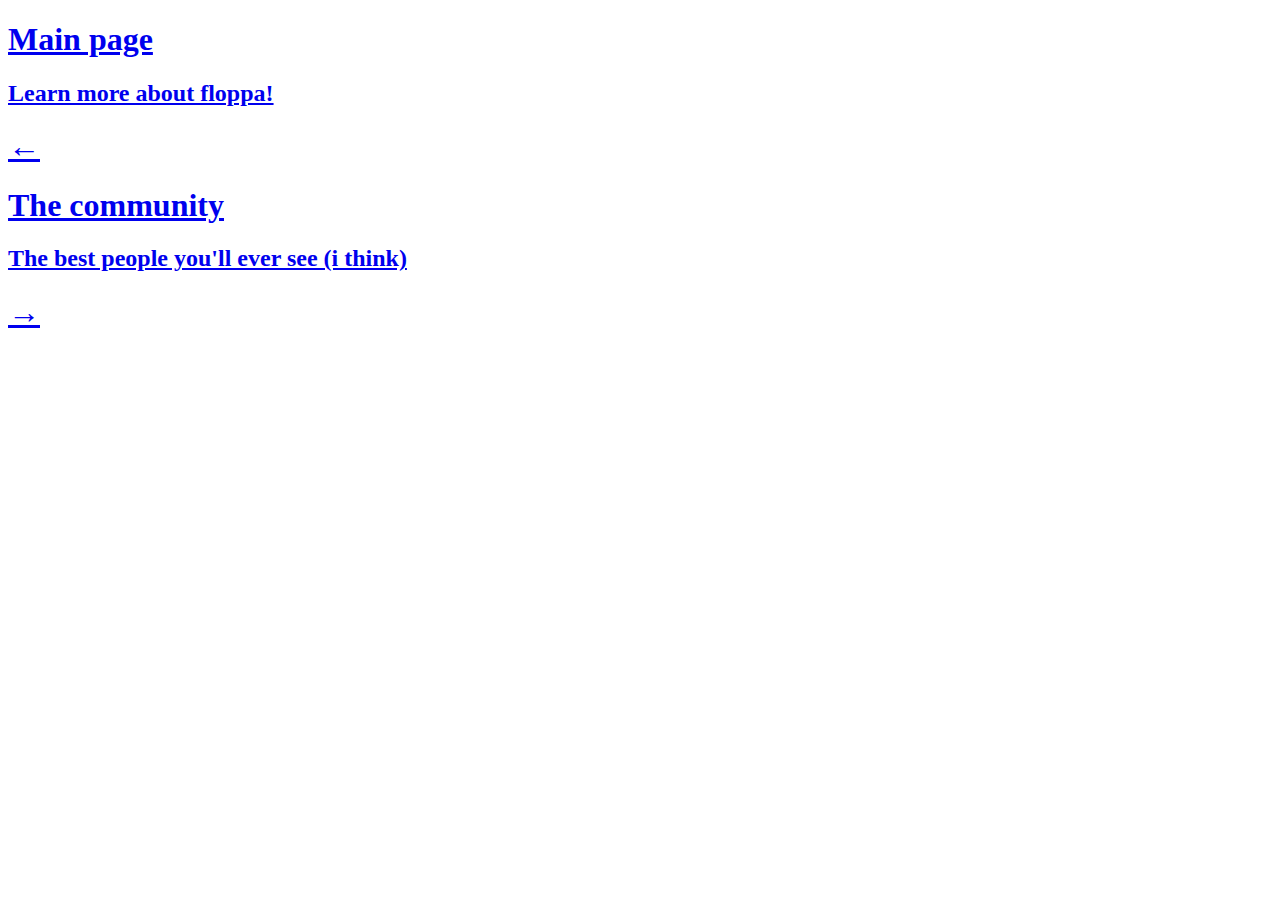
==== index.html @ 6f234563 "changing start menu name to index.html" ====
<!DOCTYPE html>
<html lang="en">
  <head>
    <meta charset="UTF-8" />
    <meta http-equiv="X-UA-Compatible" content="IE=edge" />
    <meta name="viewport" content="width=device-width, initial-scale=1.0" />
    <link rel="preconnect" href="https://fonts.googleapis.com" />
    <link rel="preconnect" href="https://fonts.gstatic.com" crossorigin />
    <link
      href="https://fonts.googleapis.com/css2?family=Cairo:wght@400;500;700&display=swap"
      rel="stylesheet"
    />
    <link
      href="https://fonts.googleapis.com/css2?family=Exo:wght@500;600&display=swap"
      rel="stylesheet"
    />
    <link rel="stylesheet" href="StartMenu/styles/main.css" />
    <link rel="icon" href="StartMenu/content/floppa2.jpg" />
    <title>FloppaHub</title>
  </head>
  <body>
    <div class="hero">
      <a href="MainPage/MainPage.html" class="hero__left">
        <div class="hero__left-flexbox hidden">
          <h1 class="hero__left-header">Main page</h1>
          <h2 class="hero__left-details">Learn more about floppa!</h2>
          <h1 class="hero__left-header">&larr;</h1>
        </div>
      </a>
      <a href="youtube.com" class="hero__right">
        <div class="hero__right-flexbox hidden">
          <h1 class="hero__right-header">The community</h1>
          <h2 class="hero__right-details">
            The best people you'll ever see (i think)
          </h2>
          <h1 class="hero__left-header">&rarr;</h1>
        </div>
      </a>
    </div>
    <script src="StartMenu/scrtipts/script.js"></script>
  </body>
</html>
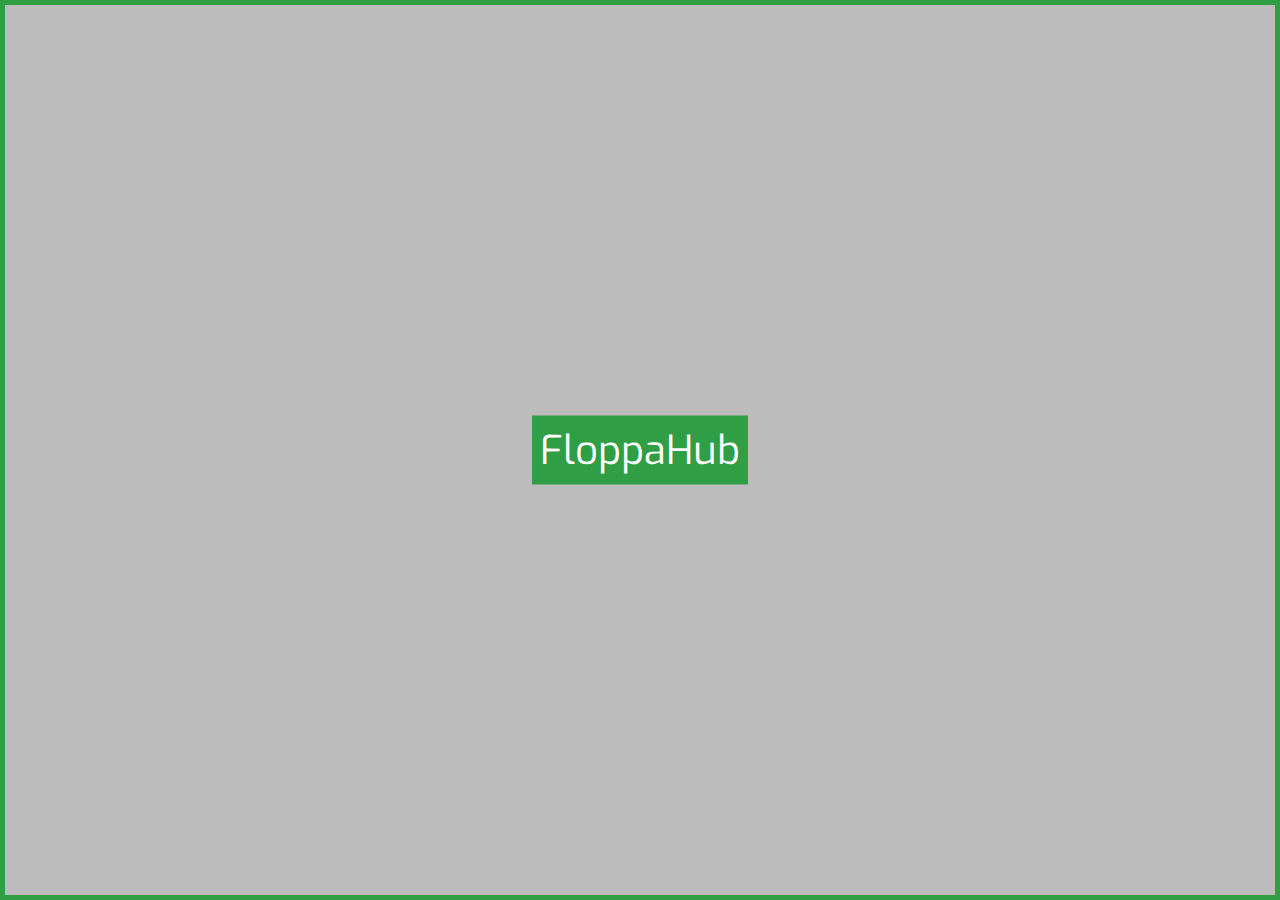
==== commit 7114eaa1: "added main page & edited some other stuff" ====
--- a/index.html
+++ b/index.html
@@ -27,7 +27,7 @@
           <h1 class="hero__left-header">&larr;</h1>
         </div>
       </a>
-      <a href="youtube.com" class="hero__right">
+      <a href="TheCommunity/TheCommunity.html" class="hero__right">
         <div class="hero__right-flexbox hidden">
           <h1 class="hero__right-header">The community</h1>
           <h2 class="hero__right-details">
--- a/StartMenu/styles/main.css
+++ b/StartMenu/styles/main.css
@@ -0,0 +1,190 @@
+@charset "UTF-8";
+body {
+  border: 5px solid #2f9e44;
+  height: 100vh;
+}
+
+.hidden {
+  display: none;
+}
+
+.hero {
+  width: 100%;
+  height: 100%;
+  display: flex;
+  overflow: hidden;
+  position: relative;
+}
+.hero__left, .hero__right {
+  cursor: pointer;
+  height: 100vh;
+  width: 50%;
+  background-position: center;
+  background-size: cover;
+  text-decoration: none;
+  display: flex;
+  flex-direction: column;
+  justify-content: center;
+  align-items: center;
+  position: relative;
+  position: relative;
+}
+.hero__left-flexbox, .hero__right-flexbox {
+  width: -moz-fit-content;
+  width: fit-content;
+  text-align: center;
+  transform: translateY(-7rem);
+}
+.hero__left-header, .hero__right-header {
+  font-size: 7rem;
+  font-family: "exo", sans-serif;
+  color: #fff;
+}
+.hero__left-details, .hero__right-details {
+  font-size: 3rem;
+  font-family: "exo", sans-serif;
+  color: #fff;
+}
+.hero__left::before, .hero__right::before {
+  position: absolute;
+  content: "";
+  width: 100%;
+  height: 100%;
+  opacity: 0;
+  background-position: center;
+  background-size: cover;
+  transition: all 0.2s;
+}
+.hero__left:hover::before, .hero__right:hover::before {
+  opacity: 1;
+}
+.hero__left {
+  background-image: linear-gradient(rgba(34, 34, 34, 0.3), rgba(34, 34, 34, 0.3)), url(../content/floppa1.jpg);
+}
+.hero__left::before {
+  background-image: linear-gradient(rgba(34, 34, 34, 0.6), rgba(34, 34, 34, 0.6)), url(../content/floppa1.jpg);
+}
+.hero__right {
+  background-image: linear-gradient(rgba(34, 34, 34, 0.3), rgba(34, 34, 34, 0.3)), url(../content/floppa3-2.jpg);
+}
+.hero__right::before {
+  background-image: linear-gradient(rgba(34, 34, 34, 0.6), rgba(34, 34, 34, 0.6)), url(../content/floppa3-2.jpg);
+}
+.hero::after {
+  position: absolute;
+  content: "FloppaHub";
+  padding: 1rem;
+  color: #fff;
+  font-size: 5rem;
+  font-family: "exo", sans-serif;
+  background-color: #2f9e44;
+  left: 50%;
+  top: 50%;
+  transform: translate(-50%, -50%);
+}
+
+* {
+  margin: 0;
+  padding: 0;
+}
+
+*,
+*::after,
+*::before {
+  box-sizing: inherit;
+}
+
+html {
+  box-sizing: border-box;
+  /*
+      we want rem = 10px, by default rem = 16px,
+      10 ÷ 16 = 0.625 (62.5%)
+      */
+  font-size: 62.5%;
+}
+
+@media only screen and (max-width: 93.75em) {
+  html {
+    font-size: 50%;
+  }
+}
+@media only screen and (max-width: 62.5em) {
+  html {
+    font-size: 45%;
+  }
+}
+
+@media only screen and (max-width: 51.875em) {
+  body {
+    border: none;
+  }
+}
+
+@media only screen and (max-width: 62.5em) {
+  .hidden {
+    display: block;
+  }
+}
+
+@media only screen and (max-width: 51.875em) {
+  .hero {
+    width: 100%;
+    height: 200%;
+    display: block;
+    overflow: visible;
+    border: 2px solid #2f9e44;
+  }
+}
+@media only screen and (max-width: 51.875em) {
+  .hero__left, .hero__right {
+    display: block;
+    overflow: visible;
+    width: 100%;
+  }
+}
+@media only screen and (max-width: 51.875em) {
+  .hero__left-flexbox, .hero__right-flexbox {
+    position: absolute;
+    content: "";
+    top: 50%;
+    left: 50%;
+    transform: translate(-50%, -50%);
+  }
+}
+@media only screen and (max-width: 46.25em) {
+  .hero__left-header, .hero__right-header {
+    line-height: 0.9;
+  }
+}
+@media only screen and (max-width: 46.25em) {
+  .hero__left-details, .hero__right-details {
+    margin-top: 3rem;
+    line-height: 1.4;
+  }
+}
+@media only screen and (max-width: 62.5em) {
+  .hero__left::before, .hero__right::before {
+    opacity: 1;
+  }
+}
+@media only screen and (max-width: 30em) {
+  .hero__right::before {
+    background-position: left;
+  }
+}
+@media only screen and (max-width: 23.125em) {
+  .hero__right::before {
+    background-position: left;
+  }
+}
+@media only screen and (max-width: 62.5em) {
+  .hero::after {
+    top: 70%;
+  }
+}
+@media only screen and (max-width: 51.875em) {
+  .hero::after {
+    left: 50%;
+    top: 50%;
+  }
+}